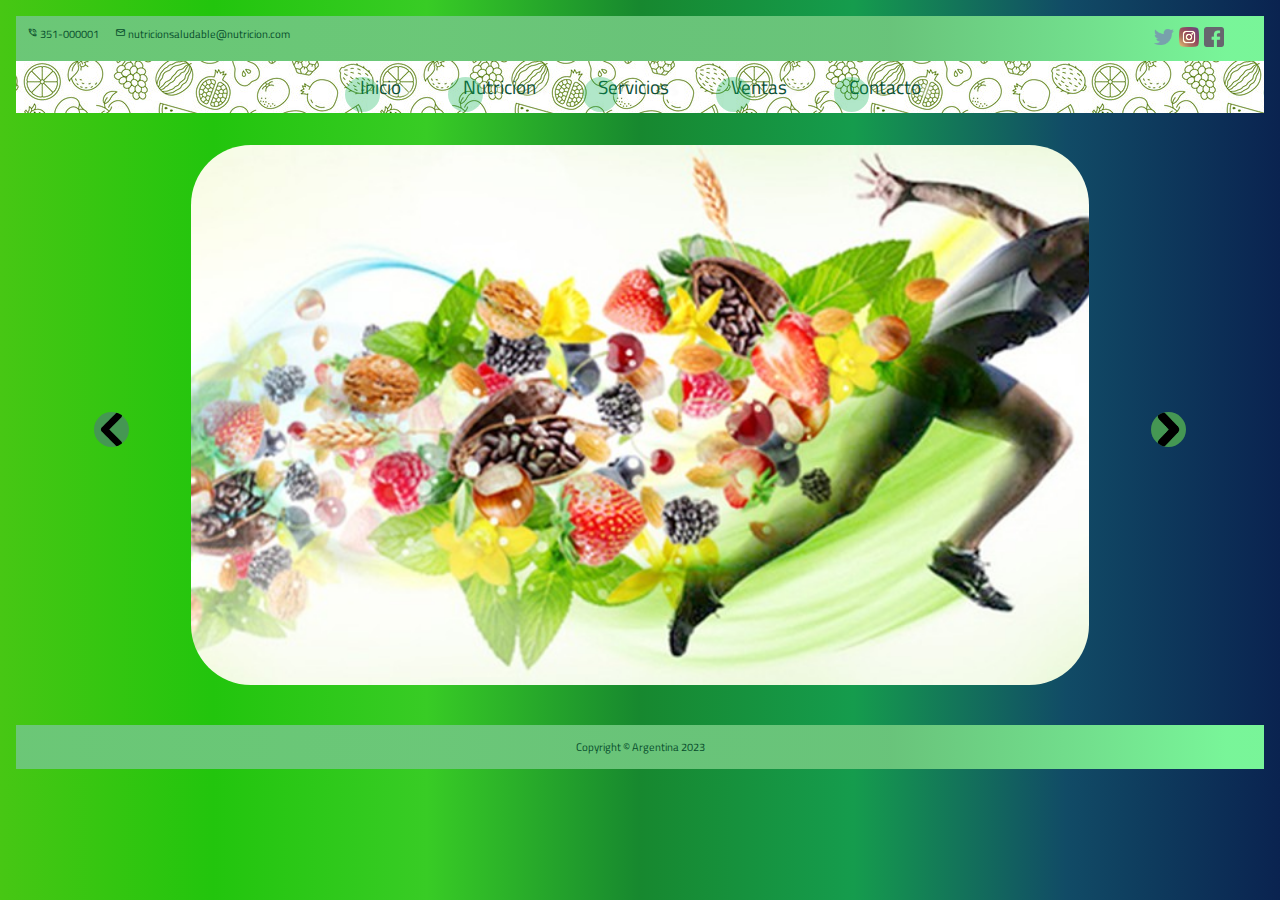
==== index.html @ 4e231444 "Primer commit, se agrega el proyecto" ====
<!DOCTYPE html>
<html lang="es">
<head>
    <meta charset="UTF-8">
    <meta http-equiv="X-UA-Compatible" content="IE=edge">
    <meta name="viewport" content="width=device-width, initial-scale=1.0">
    <meta name="author" content="comision 23029 grupo 1">
    <meta name="description" content="Proyecto Desarrollo Web HTML, CSS y Javascript">
    <meta name="keywords" content="alimentacion, nutricion, deporte, saludable">
    <meta property="og:title" content="TPO Desarrollo Web" />
    <meta property="og:type" content="article" />
    <meta property="og:url" content=" http://" />
    <meta property="og:image" content="https://" />
    <meta property="og:description" content="Un entrenamiento acompañado de una adecuada alimentación podrá alcanzar mayores intensidades de trabajo y duración del mismo, de la misma manera que en periodos de descanso se debe adaptar también la alimentación y así favorecer la supercompensación y adaptación al deporte" />
    <link rel="icon" href="img/favicon.ico">
    <link rel="stylesheet" href="css/reset.css">
    <link rel="stylesheet" href="css/style.css">
    <link rel="stylesheet" href="https://fonts.googleapis.com/css2?family=Material+Symbols+Outlined:opsz,wght,FILL,GRAD@20,400,0,0" />
    <title>Alimentacion Saludable</title>
    <link rel="preconnect" href="https://fonts.googleapis.com">
    <link rel="preconnect" href="https://fonts.gstatic.com" crossorigin>
    <link href="https://fonts.googleapis.com/css2?family=Titillium+Web:wght@700&display=swap" rel="stylesheet">
</head>
<body>
    <header>
        <div class="barra-info">
            <div class="contenedor-izq">
               <div class="telefono"><span class="material-symbols-outlined">phone_in_talk</span> <spam>351-000001</spam></div>
               <div class="email"><span class="material-symbols-outlined">mail</span> <a href="mailto:nutriconsaludable@nutricion.com">nutricionsaludable@nutricion.com</a></div>
            </div>
            <ul class="contenedor-der">
                 <li class="redfacebook"><a target="_blank" href="https://www.facebook.com/" ><img class="facebook" src="img/facebook.png" alt="foto facebook"></a></li>
                 <li class="redinstagram"><a target="_blank" href="https://www.instagram.com/" ><img class="instagram" src="img/instagram.png" alt="foto instagram"></a></li>
                  <li class="redtwitter"><a target="_blank" href="https://twitter.com/" ><img class="twitter" src="img/twiter.png" alt="foto twitter"></a></li>
            </ul>
        </div>
        <nav>
            <ul class="barra-principal">
                <li><a class="efecto-boton" href="index.html"><sapn>Inicio</sapn></a></li>
                <li><a class="efecto-boton" href="/pages/articulo.html">Nutricion</a></li>
                <li><a class="efecto-boton" href="/pages/servicios.html">Servicios</a></li>
                <li><a class="efecto-boton" href="/pages/ventas.html">Ventas</a></li>
                <li><a class="efecto-boton" href="/pages/contacto.html">Contacto</a></li>
            <ul>
        </nav>
    </header>

    <main>
        <section>
        <div class="carrousel">
            <div class="conteCarrousel">
                <div class="itemCarrousel" id="itemCarrousel-1">
                    <div class="itemCarrouselTarjeta"><img src="img/carrusel1.jpg" alt="foto carrusel"></div>
                    <div class="itemCarrouselArrows">
                        <a href="#itemCarrousel-3">
                            <span><img src="img/anterior.png"></span>
                        </a>
                        <a href="#itemCarrousel-2">
                            <span><img src="img/siguiente.png"></span>
                        </a>
                    </div>
                </div>
                <div class="itemCarrousel" id="itemCarrousel-2">
                    <div class="itemCarrouselTarjeta"><img src="img/carrusel10.jpg" alt="foto carrusel"></div>
                    <div class="itemCarrouselArrows">
                        <a href="#itemCarrousel-1">
                            <span><img src="img/anterior.png"></span>
                        </a>
                        <a href="#itemCarrousel-3">
                            <span><img src="img/siguiente.png"></span>
                        </a>
                    </div>
                </div>
                <div class="itemCarrousel" id="itemCarrousel-3">
                    <div class="itemCarrouselTarjeta"><img src="img/carrusel12.jpg" alt="foto carrusel"> </div>
                    <div class="itemCarrouselArrows">
                        <a href="#itemCarrousel-2">
                            <span><img src="img/anterior.png"></span>
                        </a>
                        <a href="#itemCarrousel-1">
                            <span><img src="img/siguiente.png"></span>
                        </a>
                    </div>
                </div>
            </div>
        </div>  

        </section>
    </main>
    <footer>
        <div><p>Copyright © Argentina 2023</p></div>
    </footer>
</body>
</html>
---- css/style.css ----
header {
    padding: 1rem;
    background-image: linear-gradient(to right, 
    #47c714,
    #22c50d,
    #38cc25,
    #17882f,
    #159c4d,
    #114b66,
    #0a2350
  );
}
.barra-info{
    background: linear-gradient(90deg, rgba(110, 199, 125, 0.942) 70%, rgba(126, 255, 156, 0.953) 97%);
    display: flex;
}
.contenedor-izq{
    display: inline-flex;
    justify-content: flex-start;
    padding: 0.7rem;
    font-size: 0.7rem;
    font-family: 'Titillium Web', sans-serif;
    color: #064b2b;

}
.telefono{
    margin-right: 1rem;
}
.material-symbols-outlined{
    font-size: 11px !important;
}
.email a{
    text-decoration: none;
    color: #064b2b
}

.contenedor-der{
    display: inline-flex;
    flex-direction: row-reverse;
    list-style: none;
    padding: 0.7rem;
    margin-left: auto; 
    justify-content: flex-end;
    align-items: flex-end;
    padding-right: 2.5rem;

}
.contenedor-der img{
    width: 20px;
    height: 20px;
    padding-left: 0.3rem;
    filter: sepia(60%);

}
.contenedor-der img:hover {
    filter: saturate(180%);
    -webkit-transform:scale(1.3);
    transform:scale(1.4);

}

nav{
    background-image: url(../img/nav00.jpg);
    padding: 1rem;

}
.barra-principal{
    list-style: none;
    display: flex;
    justify-content: center;
}
.barra-principal li a{ 
    text-decoration: none;
    font-size: 1.2rem;
    margin: 1rem;
    font-family: 'Titillium Web', sans-serif;
    color: #0c5036;
    text-shadow: 10px 1px 3px rgb(247, 247, 247);
}

/*efecto botones barra*/
.efecto-boton {
    position: relative;
    margin: auto;
    padding: 15px 15px;
    transition: all 0.2s ease;
  }
  .efecto-boton:before {
    content: "";
    position: absolute;
    left: 0;
    display: block;
    border-radius: 22px;
    background: rgba(5, 177, 82, 0.315);
    width: 35px;
    height: 35px;
    transition: all 0.3s ease;
  }
  .efecto-boton span {
    position: relative;
    font-size: 16px;
    line-height: 18px;
    font-weight: 900;
    letter-spacing: 0.25em;
    text-transform: uppercase;
    vertical-align: middle;
  }
 .efecto-boton svg {
    position: relative;
    top: 0;
    margin-left: 10px;
    fill: none;
    stroke-linecap: round;
    stroke-linejoin: round;
    stroke: #111;
    stroke-width: 2;
    transform: translateX(-5px);
    transition: all 0.3s ease;
  }
  .efecto-boton:hover:before {
    width: 100%;
    background: rgba(18, 99, 54, 0.5);
  }
  .efecto-boton:hover svg {
    transform: translateX(0);
  }
  .efecto-boton:active {
    transform: scale(0.96);
  }

body {
    background-image: linear-gradient(to right, 
    #47c714,
    #22c50d,
    #38cc25,
    #17882f,
    #159c4d,
    #114b66,
    #0a2350
  );

}
main section {
    padding: 1rem;
    
}

/* efecto carrusel*/
.carrousel span img{
    width: 35px;
    height: 35px;
    background-color: #459753;
    border-radius: 25px;
}
.carrousel span img:hover {
    filter: saturate(280%);
    -webkit-transform:scale(1.2);
    transform:scale(1.2);
}
.carrousel{
    width: 100%;
    max-width: 90%;
    margin: 0 auto;
}

.conteCarrousel{
    width: 100%;
    height: 60vh;
    overflow: hidden;
    margin-bottom: 0.5rem;
}

.itemCarrousel{
    position: relative;
    width: 100%;
    height:100%;
}

.itemCarrouselTarjeta{
    width: 100%;
    height: 100%;
    display: flex;
    justify-content: center;
    align-items: center;
}

.itemCarrouselArrows{
    position: absolute;
    top: 0;
    bottom: 0;
    left: 0;
    right: 0;
    height: 60vh;
    display: flex;
    align-items: center;
    justify-content: space-between;
    padding: 1rem;
}

.itemCarrouselTarjeta img{
    /*flex: 0 50% 100%;*/
    width: 80%;
    height: 60vh;
    object-fit: cover;
    justify-content: center;
    align-items: center;
    border-radius: 60px;
}

.itemCarrouselArrows > i:hover {
    cursor: pointer;
}



footer{
    padding: 1rem;
    margin: 1rem;
    background: linear-gradient(90deg, rgba(110, 199, 125, 0.942) 70%, rgba(126, 255, 156, 0.953) 97%);
}
footer p{
    display: flex;
    font-size: 0.7rem;
    justify-content: center;
    font-family: 'Titillium Web', sans-serif;
    color: #064b2b;
}

@media only screen and (max-width: 580px) {
    .contenedor-izq{
        display:none;
    }
    .contenedor-der{
        padding-right: 1rem;
    }
    .barra-principal li a{
    font-size: 0.7rem;
    margin: 0.7rem;
    }
    .efecto-boton {
        padding: 4px 4px;
    }
    .carrousel span img{
        width: 25px;
        height: 25px;
        border-radius: 15px;
    }
    .itemCarrouselTarjeta img{
       object-fit: cover;
       max-width: 100%;
       height: auto;
    }
}
@media only screen and (min-width: 580px) and (max-width:795px ) {
    .barra-principal li a{
        font-size: 1rem;
        margin: 0.9rem;
    }
    .efecto-boton {
        padding: 10px 10px;
        
}
    .carrousel span img{
        width: 30px;
        height: 30px;
        border-radius: 20px;
}
.itemCarrouselTarjeta img {
       /* object-fit: cover;  falta resolver responsive*/
        /*width: auto;*/
        /*max-width:fit-content;*/
        height: 70%;
}
}
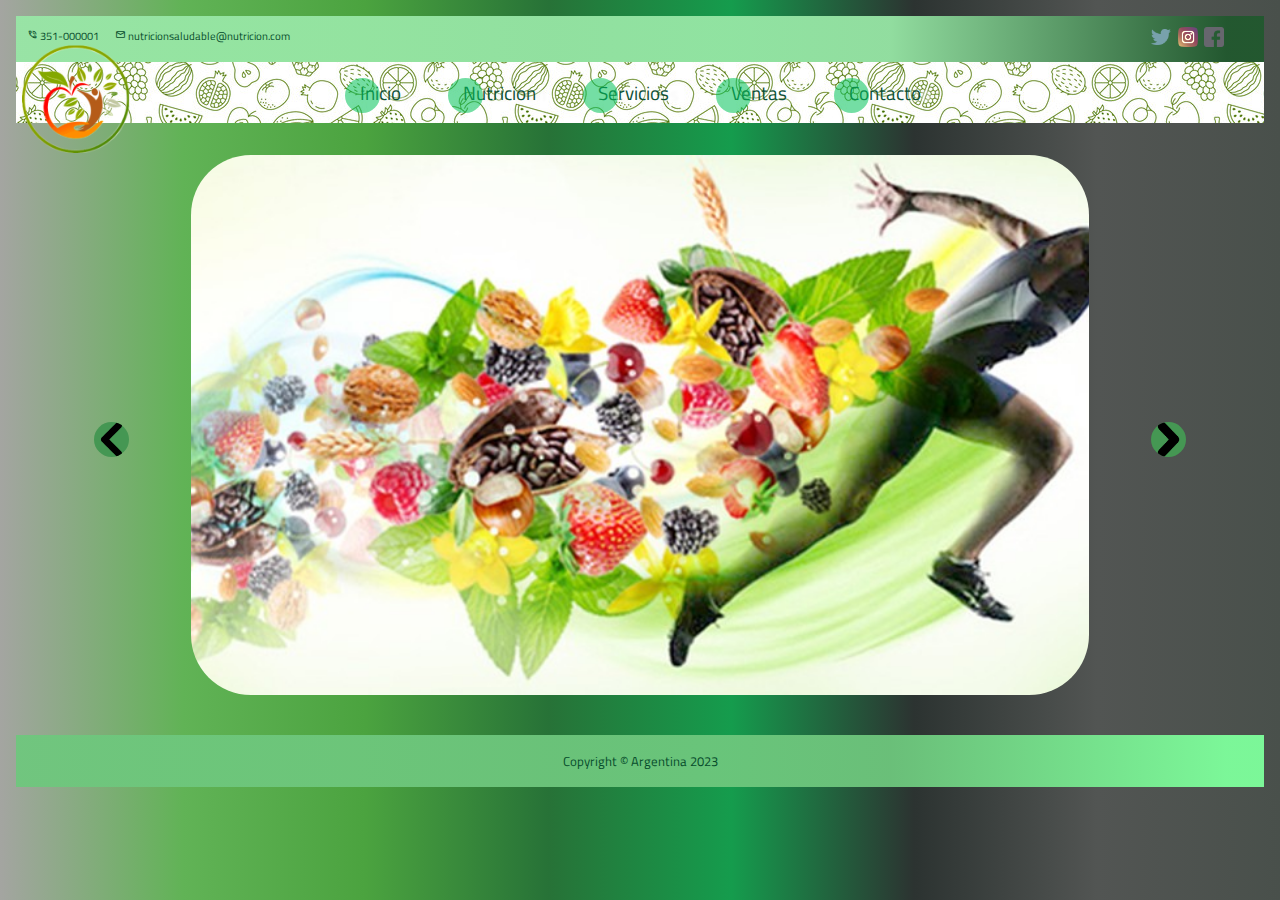
==== commit f0717b44: "Agregando cambios" ====
--- a/index.html
+++ b/index.html
@@ -7,13 +7,15 @@
     <meta name="author" content="comision 23029 grupo 1">
     <meta name="description" content="Proyecto Desarrollo Web HTML, CSS y Javascript">
     <meta name="keywords" content="alimentacion, nutricion, deporte, saludable">
-    <meta property="og:title" content="TPO Desarrollo Web" />
+    <meta property="og:title" content="TPO Desarrollo Web comision 23029 grupo 1" />
     <meta property="og:type" content="article" />
-    <meta property="og:url" content=" http://" />
-    <meta property="og:image" content="https://" />
+    <meta property="og:url" content=" https://vegajorge.github.io/tpo2023/index.html" />
+    <meta property="og:image" content="https://vegajorge.github.io/tpo2023/img/ogimagen.jpg" />
+    <meta property="og:image:alt" content="imagen pagina">
+    <meta property="og:image:width" content="50px">
+     <meta property="og:image:height" content="50px">
     <meta property="og:description" content="Un entrenamiento acompañado de una adecuada alimentación podrá alcanzar mayores intensidades de trabajo y duración del mismo, de la misma manera que en periodos de descanso se debe adaptar también la alimentación y así favorecer la supercompensación y adaptación al deporte" />
     <link rel="icon" href="img/favicon.ico">
-    <link rel="stylesheet" href="css/reset.css">
     <link rel="stylesheet" href="css/style.css">
     <link rel="stylesheet" href="https://fonts.googleapis.com/css2?family=Material+Symbols+Outlined:opsz,wght,FILL,GRAD@20,400,0,0" />
     <title>Alimentacion Saludable</title>
@@ -36,11 +38,12 @@
         </div>
         <nav>
             <ul class="barra-principal">
-                <li><a class="efecto-boton" href="index.html"><sapn>Inicio</sapn></a></li>
-                <li><a class="efecto-boton" href="/pages/articulo.html">Nutricion</a></li>
-                <li><a class="efecto-boton" href="/pages/servicios.html">Servicios</a></li>
-                <li><a class="efecto-boton" href="/pages/ventas.html">Ventas</a></li>
-                <li><a class="efecto-boton" href="/pages/contacto.html">Contacto</a></li>
+                <li><img id="foto-logo-barra"src="img/logobarra1.png" alt="imagen logo barra"></li>
+                <li><a class="efecto-boton" href="index.html">Inicio</a></li>
+                <li><a class="efecto-boton" href="pages/articulo.html">Nutricion</a></li>
+                <li><a class="efecto-boton" href="pages/servicios.html">Servicios</a></li>
+                <li><a class="efecto-boton" href="pages/ventas.html">Ventas</a></li>
+                <li><a class="efecto-boton" href="pages/contacto.html">Contacto</a></li>
             <ul>
         </nav>
     </header>
--- a/css/style.css
+++ b/css/style.css
@@ -1,17 +1,22 @@
+*{
+   margin: 0;
+   padding: 0;
+} 
 header {
     padding: 1rem;
     background-image: linear-gradient(to right, 
-    #47c714,
-    #22c50d,
-    #38cc25,
-    #17882f,
+    #a4a5a1,
+    #61b356,
+    #4ba33f,
+    #277237,
     #159c4d,
-    #114b66,
-    #0a2350
+    #2c3331,
+    #525553,
+    #49504b
   );
 }
 .barra-info{
-    background: linear-gradient(90deg, rgba(110, 199, 125, 0.942) 70%, rgba(126, 255, 156, 0.953) 97%);
+    background: linear-gradient(90deg, rgba(152, 231, 166, 0.942) 70%, rgba(33, 88, 46, 0.953) 97%);
     display: flex;
 }
 .contenedor-izq{
@@ -48,15 +53,15 @@
 .contenedor-der img{
     width: 20px;
     height: 20px;
-    padding-left: 0.3rem;
+    padding-left: 0.4rem;
     filter: sepia(60%);
 
 }
 .contenedor-der img:hover {
     filter: saturate(180%);
     -webkit-transform:scale(1.3);
-    transform:scale(1.4);
-
+    transform:scale(1.7);
+    padding-left: 0.7rem;
 }
 
 nav{
@@ -64,6 +69,15 @@
     padding: 1rem;
 
 }
+#foto-logo-barra{
+    width: 12vh;
+    height: auto;
+    position: absolute;
+    top: 45px;
+    left: 22px;
+    filter: saturate(180%);
+}
+
 .barra-principal{
     list-style: none;
     display: flex;
@@ -91,7 +105,7 @@
     left: 0;
     display: block;
     border-radius: 22px;
-    background: rgba(5, 177, 82, 0.315);
+    background: rgba(5, 196, 91, 0.555);
     width: 35px;
     height: 35px;
     transition: all 0.3s ease;
@@ -112,14 +126,14 @@
     fill: none;
     stroke-linecap: round;
     stroke-linejoin: round;
-    stroke: #111;
+    stroke: #00af00;
     stroke-width: 2;
     transform: translateX(-5px);
     transition: all 0.3s ease;
   }
   .efecto-boton:hover:before {
     width: 100%;
-    background: rgba(18, 99, 54, 0.5);
+    background: rgba(4, 209, 96, 0.5);
   }
   .efecto-boton:hover svg {
     transform: translateX(0);
@@ -130,13 +144,14 @@
 
 body {
     background-image: linear-gradient(to right, 
-    #47c714,
-    #22c50d,
-    #38cc25,
-    #17882f,
+    #a4a5a1,
+    #61b356,
+    #4ba33f,
+    #277237,
     #159c4d,
-    #114b66,
-    #0a2350
+    #2c3331,
+    #525553,
+    #49504b
   );
 
 }
@@ -198,7 +213,6 @@
 }
 
 .itemCarrouselTarjeta img{
-    /*flex: 0 50% 100%;*/
     width: 80%;
     height: 60vh;
     object-fit: cover;
@@ -220,13 +234,38 @@
 }
 footer p{
     display: flex;
-    font-size: 0.7rem;
+    font-size: 0.8rem;
     justify-content: center;
     font-family: 'Titillium Web', sans-serif;
     color: #064b2b;
 }
-
-@media only screen and (max-width: 580px) {
+@media only screen and (max-width: 455px) {
+    main section{
+        padding: 0.5rem;
+    }
+    
+    nav{
+      padding: 0.5rem;  
+    }
+    
+    .barra-principal li a{
+         font-size: 0.8rem;
+   
+    }
+    .efecto-boton:before {  
+        right: 2px;
+    }
+    .efecto-boton:before {
+        left: initial;
+        display: inline;
+        border-radius: 22px;
+        top: 25px;
+        width: 15px;
+        height: 15px;
+
+}
+}
+@media only screen and (max-width: 599px) {
     .contenedor-izq{
         display:none;
     }
@@ -234,41 +273,67 @@
         padding-right: 1rem;
     }
     .barra-principal li a{
-    font-size: 0.7rem;
+    font-size: 0.8rem;
     margin: 0.7rem;
+    }
+
+    #foto-logo-barra{
+        top:22px;
+        left: 23px;
+        width: 9vh;
+          
     }
     .efecto-boton {
         padding: 4px 4px;
     }
+      .efecto-boton:before {
+        left: initial;
+        display: inline;
+        border-radius: 22px;
+        width: 15px;
+        height: 15px;
+        
+     }
+      .efecto-boton span {
+        font-size: 16px;
+        line-height: 18px;
+        font-weight: 400;
+   
+    }
+     .efecto-boton svg {
+        position: relative;
+        top: 20px;
+        margin-left: 10px;
+
+     }
+
     .carrousel span img{
         width: 25px;
         height: 25px;
         border-radius: 15px;
     }
     .itemCarrouselTarjeta img{
-       object-fit: cover;
+       object-fit: none;
        max-width: 100%;
-       height: auto;
-    }
-}
-@media only screen and (min-width: 580px) and (max-width:795px ) {
+       height: inherit;
+    }
+}
+
+@media only screen and (min-width: 599px) and (max-width:795px ) {
     .barra-principal li a{
         font-size: 1rem;
         margin: 0.9rem;
     }
     .efecto-boton {
         padding: 10px 10px;
-        
-}
+    }  
+      
     .carrousel span img{
         width: 30px;
         height: 30px;
         border-radius: 20px;
-}
-.itemCarrouselTarjeta img {
-       /* object-fit: cover;  falta resolver responsive*/
-        /*width: auto;*/
-        /*max-width:fit-content;*/
+    }
+    .itemCarrouselTarjeta img {
         height: 70%;
 }
 }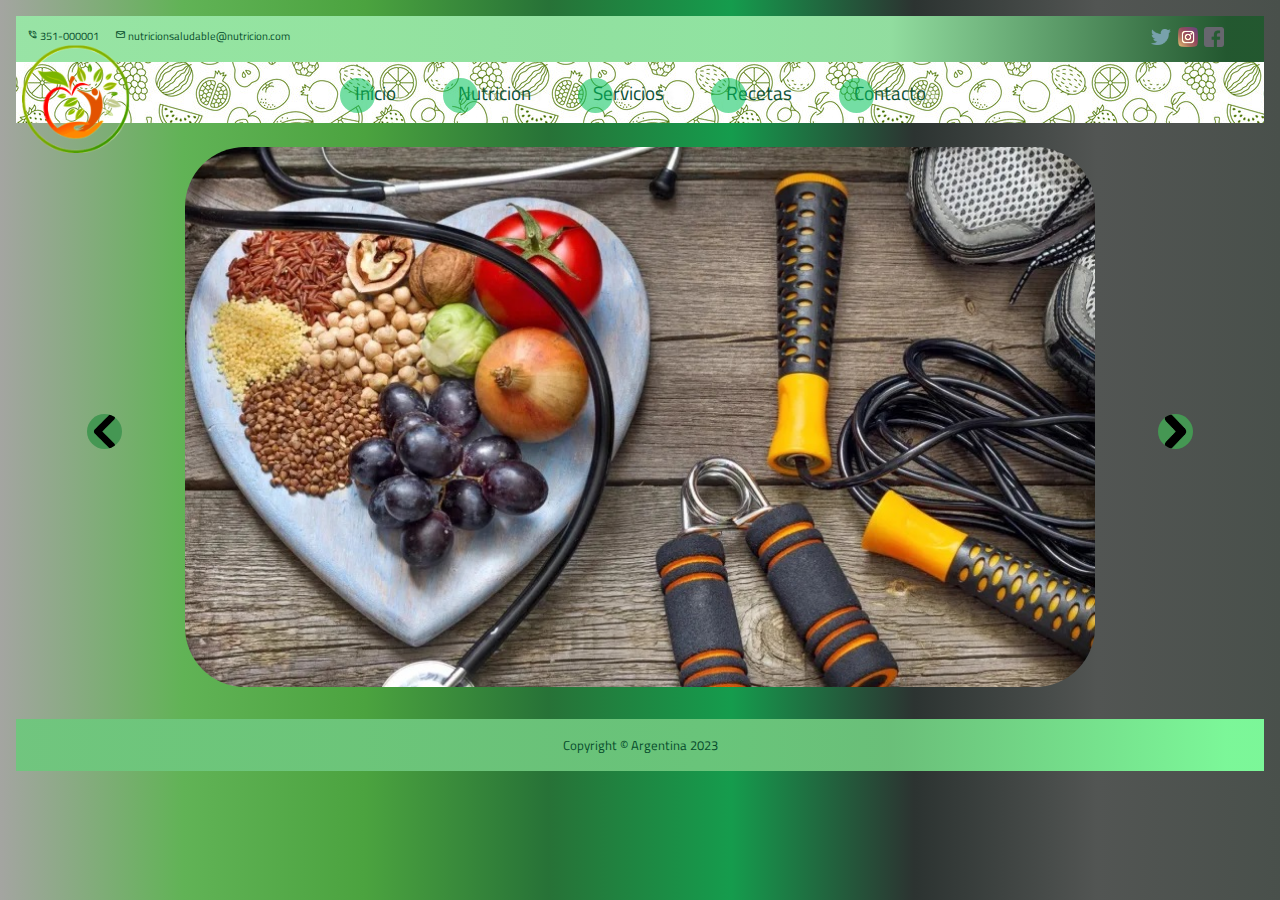
==== commit 1b9620f1: "Se cambió la página de recetas" ====
--- a/index.html
+++ b/index.html
@@ -42,7 +42,7 @@
                 <li><a class="efecto-boton" href="index.html">Inicio</a></li>
                 <li><a class="efecto-boton" href="pages/articulo.html">Nutricion</a></li>
                 <li><a class="efecto-boton" href="pages/servicios.html">Servicios</a></li>
-                <li><a class="efecto-boton" href="pages/ventas.html">Ventas</a></li>
+                <li><a class="efecto-boton" href="pages/recetas.html">Recetas</a></li>
                 <li><a class="efecto-boton" href="pages/contacto.html">Contacto</a></li>
             <ul>
         </nav>
@@ -87,7 +87,6 @@
                 </div>
             </div>
         </div>  
-
         </section>
     </main>
     <footer>
--- a/css/style.css
+++ b/css/style.css
@@ -75,7 +75,7 @@
     position: absolute;
     top: 45px;
     left: 22px;
-    filter: saturate(180%);
+    filter: saturate(290%);
 }
 
 .barra-principal{
@@ -156,7 +156,7 @@
 
 }
 main section {
-    padding: 1rem;
+    padding: 0.5rem;
     
 }
 
@@ -225,8 +225,6 @@
     cursor: pointer;
 }
 
-
-
 footer{
     padding: 1rem;
     margin: 1rem;
@@ -239,6 +237,22 @@
     font-family: 'Titillium Web', sans-serif;
     color: #064b2b;
 }
+#flecha {
+    display: none;
+    width: 40px;
+    position: fixed;
+    bottom: 3vh;
+    right: 5vh;
+
+}
+#flecha:hover {
+    filter: saturate(180%);
+    -webkit-transform:scale(1.3);
+    transform:scale(1.3);
+    
+}
+
+
 @media only screen and (max-width: 455px) {
     main section{
         padding: 0.5rem;
@@ -263,8 +277,14 @@
         width: 15px;
         height: 15px;
 
-}
-}
+    }
+
+    header{
+        padding-bottom: 0.5rem;
+            
+    }
+}
+
 @media only screen and (max-width: 599px) {
     .contenedor-izq{
         display:none;
@@ -281,7 +301,6 @@
         top:22px;
         left: 23px;
         width: 9vh;
-          
     }
     .efecto-boton {
         padding: 4px 4px;
@@ -306,7 +325,6 @@
         margin-left: 10px;
 
      }
-
     .carrousel span img{
         width: 25px;
         height: 25px;
@@ -334,6 +352,7 @@
         border-radius: 20px;
     }
     .itemCarrouselTarjeta img {
-        height: 70%;
-}
-}+       /* height: 70%;*/
+        height: 100%;
+    }
+}
